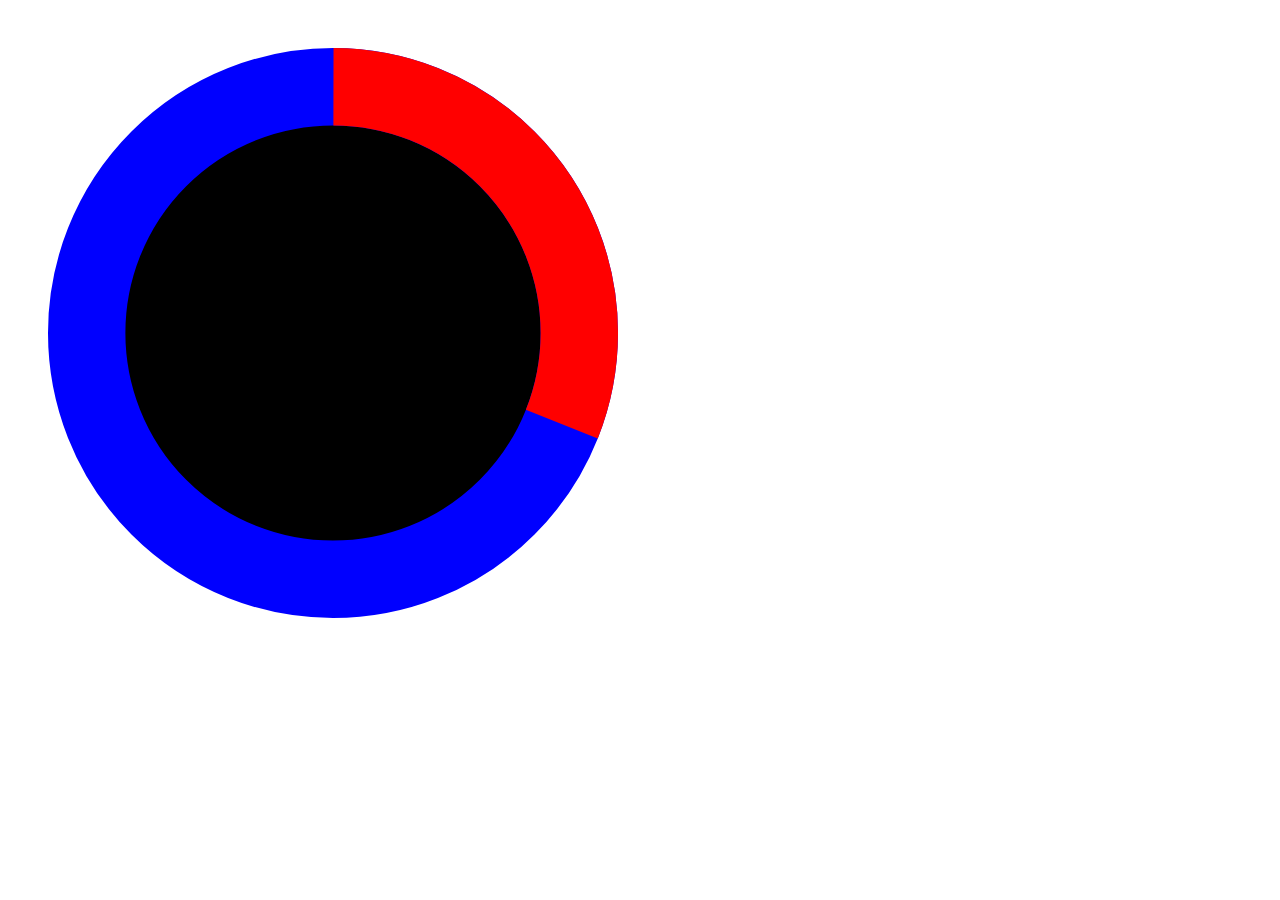
==== donut-test.html @ af2761c5 "test for svg donut chart" ====
<!DOCTYPE html>
<html lang="en">
  <head>
    <meta charset="UTF-8" />
    <meta name="viewport" content="width=device-width, initial-scale=1.0" />
    <title>Document</title>
    <style>
      #container {
        height: 650px;
        width: 650px;
      }
    </style>
  </head>
  <body>
    <div id="container">
      <svg width="100%" height="100%" viewbox="0 0 42 42" class="donut">
        <circle
          class="hole"
          cx="21"
          cy="21"
          r="15.91549430918954"
          fill="black"
        ></circle>
        <circle
          class="ring"
          cx="21"
          cy="21"
          r="15.91549430918954"
          fill="transparent"
          stroke="blue"
          stroke-width="5"
        ></circle>
        <circle
          class="segment"
          cx="21"
          cy="21"
          r="15.91549430918954"
          fill="transparent"
          stroke="red"
          stroke-width="5"
          stroke-dasharray="100 0"
          stroke-dashoffset="25"
        ></circle>
      </svg>
    </div>
    <script src="donut-test.js"></script>
  </body>
</html>
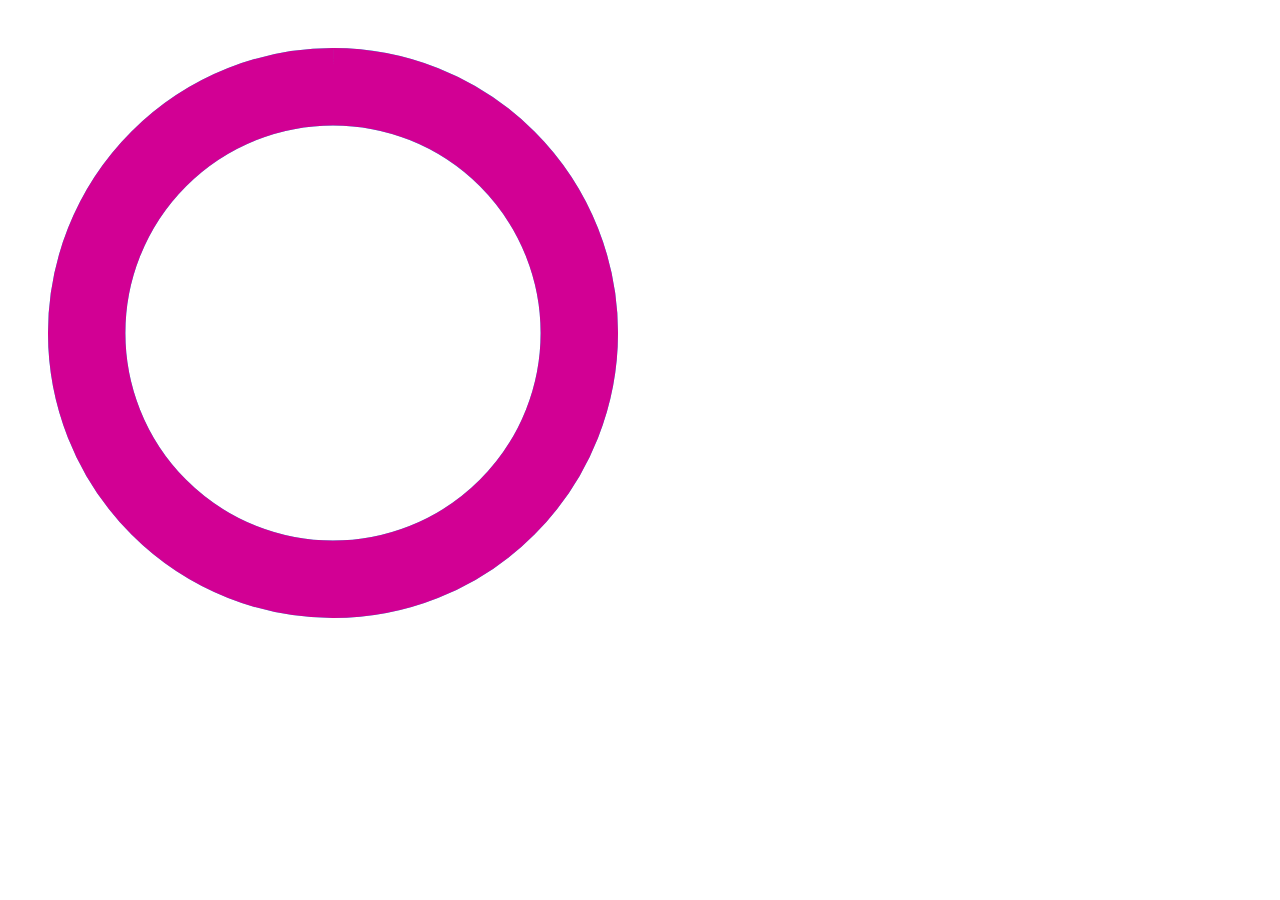
==== commit 7d3da598: "result page" ====
--- a/donut-test.html
+++ b/donut-test.html
@@ -19,7 +19,7 @@
           cx="21"
           cy="21"
           r="15.91549430918954"
-          fill="black"
+          fill="#00000000"
         ></circle>
         <circle
           class="ring"
@@ -27,7 +27,7 @@
           cy="21"
           r="15.91549430918954"
           fill="transparent"
-          stroke="blue"
+          stroke="#00FFFF"
           stroke-width="5"
         ></circle>
         <circle
@@ -36,7 +36,7 @@
           cy="21"
           r="15.91549430918954"
           fill="transparent"
-          stroke="red"
+          stroke="#D20094"
           stroke-width="5"
           stroke-dasharray="100 0"
           stroke-dashoffset="25"
